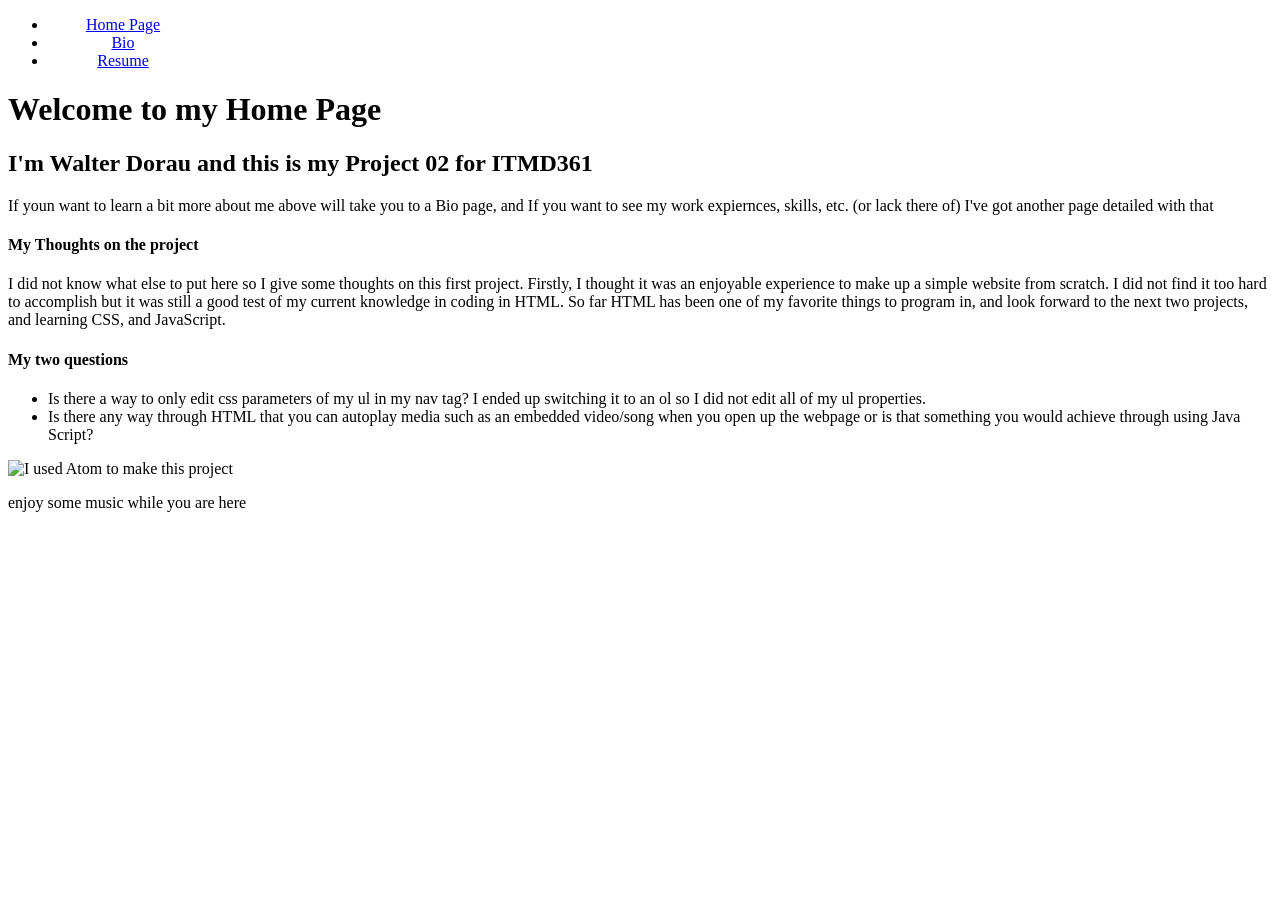
==== index.html @ e1bf1549 "messing with list names" ====
<!DOCTYPE html>
<html lang="en">
<head>
  <meta charset="UTF-8">
    <title>Walter's Home Page</title>
  <link rel="stylesheet" type="text/css" href="style.css">
</head>



<body>
  <nav>
    <ul>
      <li>
        <a href = "https://wdorau41.github.io/Project02/">
          Home Page
        </a>
      </li>
      <li>
        <a href = "https://wdorau41.github.io/Project02/bio_page.html">
          Bio
        </a>
      </li>
      <li>
        <a href = "https://wdorau41.github.io/Project02/resume.html">
          Resume
        </a>
      </li>
    </ul>
  </nav>
  <h1>Welcome to my Home Page</h1>
    <h2>I'm Walter Dorau and this is my Project 02 for ITMD361 </h2>
      <p>If youn want to learn a bit more about me above will take you to a Bio page,
         and If you want to see my work expiernces, skills, etc. (or lack there of) I've got another page detailed with that
      </p>
      <h4>My Thoughts on the project </h4>
        <p>I did not know what else to put here so I give some thoughts on this first project.
           Firstly, I thought it was an enjoyable experience to make up a simple website from scratch.
           I did not find it too hard to accomplish but it was still a good test of my current knowledge in coding in HTML.
           So far HTML has been one of my favorite things to program in, and look forward to the next two projects, and learning CSS, and JavaScript.
        </p>

      <h4>My two questions</h4>
        <ul>
          <li>Is there a way to only edit css parameters of my ul in my nav tag? I ended up switching it to an ol so I did not edit all of my ul properties.
          </li>
          <li>Is there any way through HTML that you can autoplay media such as an embedded video/song when you open up the webpage or is that something you would achieve through using Java Script?</li>
        </ul>

        <p>
          <img src = "atomlogo.png" alt = "I used Atom to make this project" />
        </p>
        <p>enjoy some music while you are here</p>
        <iframe width="560" height="315" src="https://www.youtube.com/embed/hlWiI4xVXKY" frameborder="0" allow="accelerometer; autoplay; encrypted-media; gyroscope; picture-in-picture" allowfullscreen></iframe>



</body>
</html>
---- style.css ----
<!DOCTYPE css>
<css lang="en">
ul {
list-style-type: none;
margin: 0;
padding: 0;
border: 1px solid #555;
}
  li a {
  display: inline-block;
  width: 150px;
  text-align: center;
  background-color: light-green;
  }

</css>
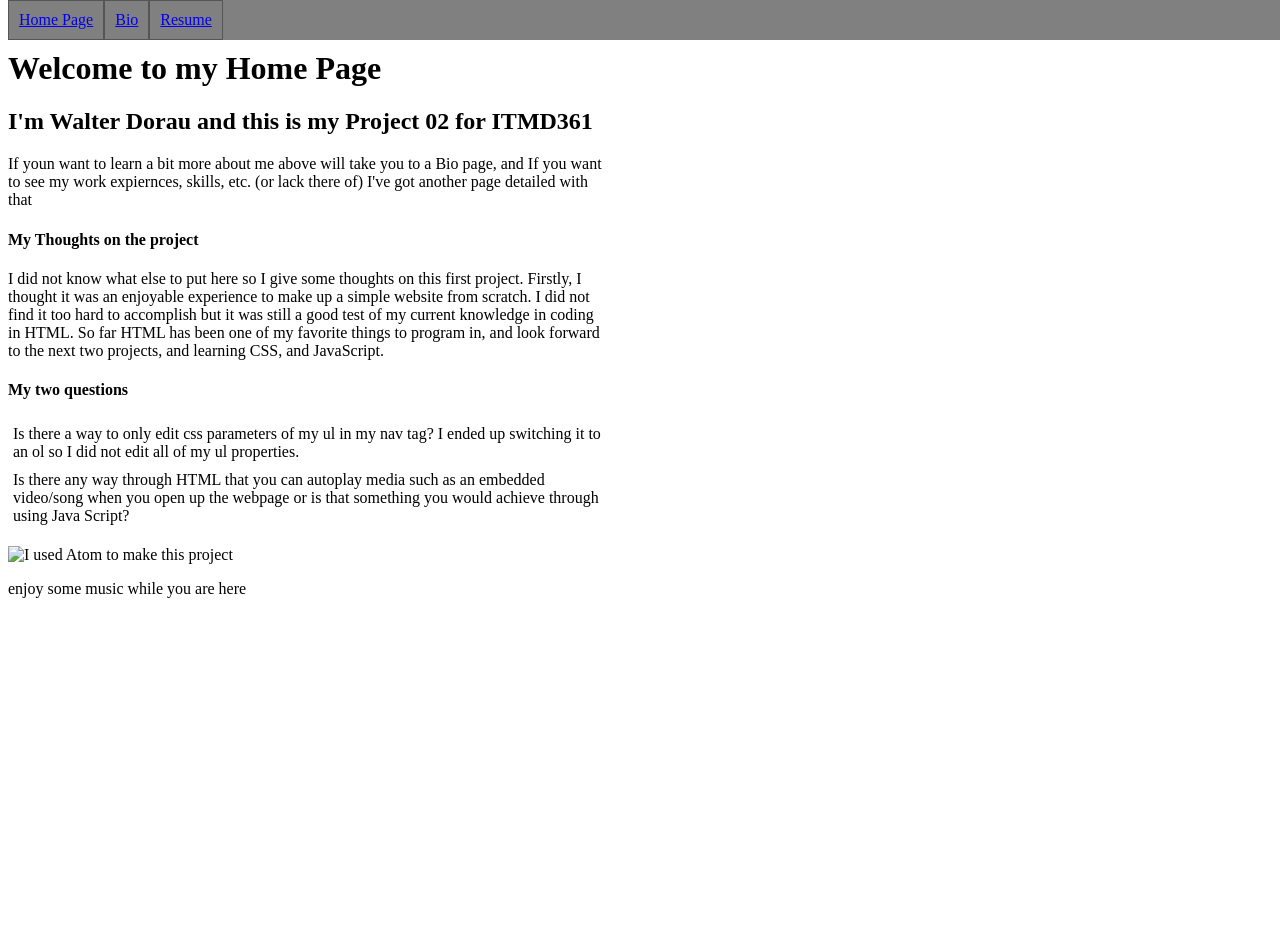
==== commit 430887d6: "messed around with formatting alot, added my images, edited lists to make ease of css annotations" ====
--- a/index.html
+++ b/index.html
@@ -10,7 +10,7 @@
 
 <body>
   <nav>
-    <ul>
+    <ol>
       <li>
         <a href = "https://wdorau41.github.io/Project02/">
           Home Page
@@ -26,7 +26,7 @@
           Resume
         </a>
       </li>
-    </ul>
+    </ol>
   </nav>
   <h1>Welcome to my Home Page</h1>
     <h2>I'm Walter Dorau and this is my Project 02 for ITMD361 </h2>
@@ -41,11 +41,11 @@
         </p>
 
       <h4>My two questions</h4>
-        <ul>
-          <li>Is there a way to only edit css parameters of my ul in my nav tag? I ended up switching it to an ol so I did not edit all of my ul properties.
-          </li>
-          <li>Is there any way through HTML that you can autoplay media such as an embedded video/song when you open up the webpage or is that something you would achieve through using Java Script?</li>
-        </ul>
+        <dl>
+          <dt>Is there a way to only edit css parameters of my ul in my nav tag? I ended up switching it to an ol so I did not edit all of my ul properties.
+          </dt>
+          <dt>Is there any way through HTML that you can autoplay media such as an embedded video/song when you open up the webpage or is that something you would achieve through using Java Script?</dt>
+        </dl>
 
         <p>
           <img src = "atomlogo.png" alt = "I used Atom to make this project" />
--- a/style.css
+++ b/style.css
@@ -1,16 +1,48 @@
-<!DOCTYPE css>
-<css lang="en">
-ul {
-list-style-type: none;
-margin: 0;
-padding: 0;
-border: 1px solid #555;
-}
-  li a {
-  display: inline-block;
-  width: 150px;
-  text-align: center;
-  background-color: light-green;
+
+  ol {
+    position: fixed;
+    top: 0;
+    width: 100%;
+    list-style-type: none;
+    margin: 0;
+    padding: 0;
+    overflow: hidden;
+    background-color: gray;
   }
+    li {
+      float: left;
+    }
+      a {
+      display: block;
+      text-align: center;
+      border: 1px solid #555;
+      padding: 10px;
 
-</css>
+
+    }
+    /* Change the link color on hover */
+    li a:hover {
+      background-color: #555;
+      color: white;
+    }
+    .active {
+     background-color: #4CAF50;
+    }
+  dl{
+
+  }
+    dt {
+      padding: 5px;
+    }
+
+  body{
+    text-align: left-center;
+    width: 600px
+  }
+    img {
+      align-items: right;
+    }
+
+  h1 {
+    margin-top: 50px
+  }
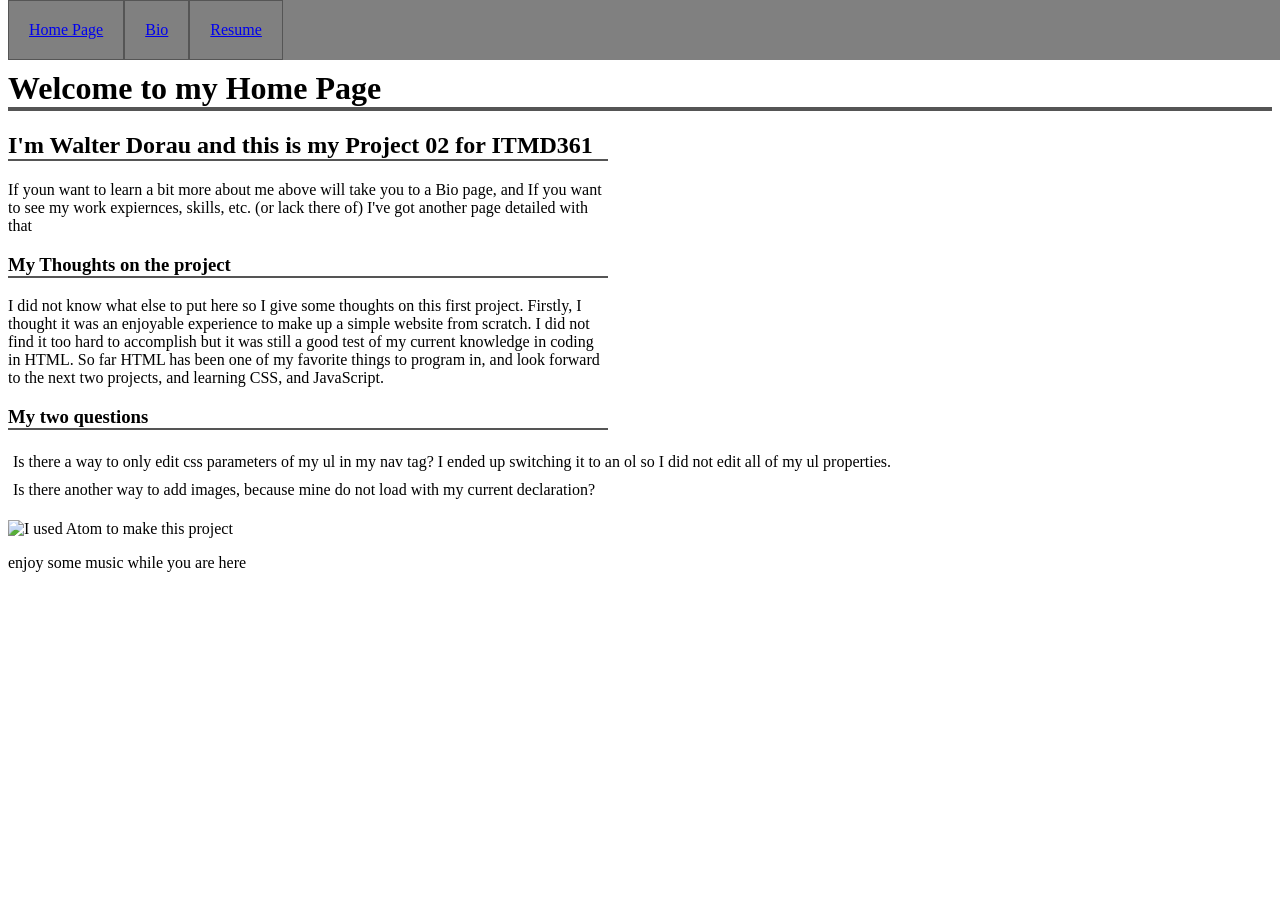
==== commit dbf31d8d: "continued editing of format" ====
--- a/index.html
+++ b/index.html
@@ -33,18 +33,18 @@
       <p>If youn want to learn a bit more about me above will take you to a Bio page,
          and If you want to see my work expiernces, skills, etc. (or lack there of) I've got another page detailed with that
       </p>
-      <h4>My Thoughts on the project </h4>
+      <h3>My Thoughts on the project </h3>
         <p>I did not know what else to put here so I give some thoughts on this first project.
            Firstly, I thought it was an enjoyable experience to make up a simple website from scratch.
            I did not find it too hard to accomplish but it was still a good test of my current knowledge in coding in HTML.
            So far HTML has been one of my favorite things to program in, and look forward to the next two projects, and learning CSS, and JavaScript.
         </p>
 
-      <h4>My two questions</h4>
+      <h3>My two questions</h3>
         <dl>
           <dt>Is there a way to only edit css parameters of my ul in my nav tag? I ended up switching it to an ol so I did not edit all of my ul properties.
           </dt>
-          <dt>Is there any way through HTML that you can autoplay media such as an embedded video/song when you open up the webpage or is that something you would achieve through using Java Script?</dt>
+          <dt>Is there another way to add images, because mine do not load with my current declaration?</dt>
         </dl>
 
         <p>
--- a/style.css
+++ b/style.css
@@ -16,7 +16,7 @@
       display: block;
       text-align: center;
       border: 1px solid #555;
-      padding: 10px;
+      padding: 20px;
 
 
     }
@@ -35,14 +35,29 @@
       padding: 5px;
     }
 
-  body{
+  p {
     text-align: left-center;
-    width: 600px
+    width: 600px;
   }
     img {
       align-items: right;
     }
 
   h1 {
-    margin-top: 50px
+    margin-top: 70px;
+    border-bottom: 4px solid #555;
+    width: 100%;
   }
+  h2 {
+    border-bottom: 2px solid #555;
+    width: 600px;
+  }
+  h3 {
+    border-bottom: 2px solid #555;
+    width: 600px;
+  }
+  h4 {
+    margin-top: 25px;
+    border-bottom: 2px solid #555;
+    width: 220px;
+  }
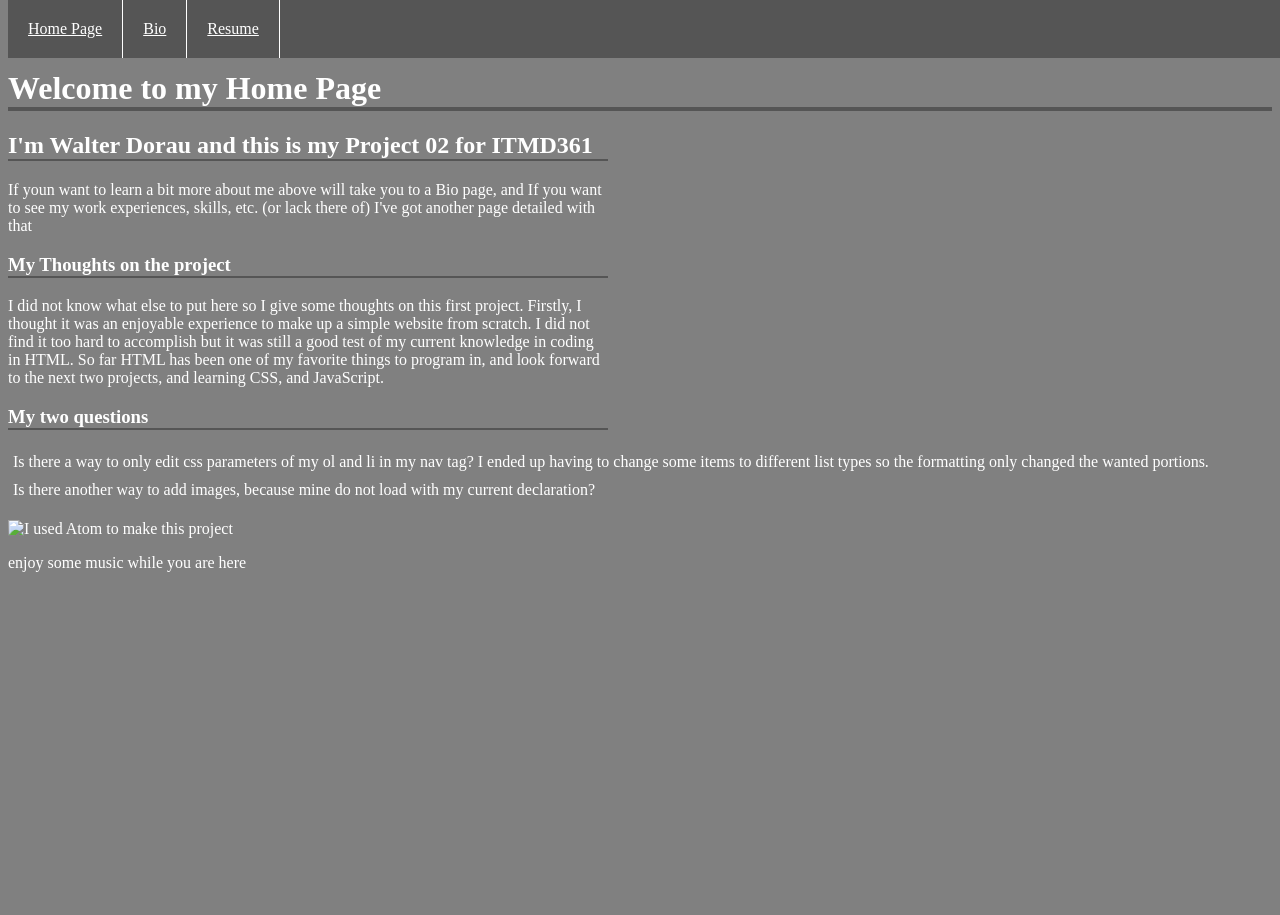
==== commit 81c78dfe: "syntax changes" ====
--- a/index.html
+++ b/index.html
@@ -31,7 +31,7 @@
   <h1>Welcome to my Home Page</h1>
     <h2>I'm Walter Dorau and this is my Project 02 for ITMD361 </h2>
       <p>If youn want to learn a bit more about me above will take you to a Bio page,
-         and If you want to see my work expiernces, skills, etc. (or lack there of) I've got another page detailed with that
+         and If you want to see my work experiences, skills, etc. (or lack there of) I've got another page detailed with that
       </p>
       <h3>My Thoughts on the project </h3>
         <p>I did not know what else to put here so I give some thoughts on this first project.
@@ -42,9 +42,10 @@
 
       <h3>My two questions</h3>
         <dl>
-          <dt>Is there a way to only edit css parameters of my ul in my nav tag? I ended up switching it to an ol so I did not edit all of my ul properties.
+          <dt>Is there a way to only edit css parameters of my ol and li in my nav tag? I ended up having to change some items to different list types so the formatting only changed the wanted portions.
           </dt>
           <dt>Is there another way to add images, because mine do not load with my current declaration?</dt>
+            <dd></dd>
         </dl>
 
         <p>
--- a/style.css
+++ b/style.css
@@ -7,15 +7,16 @@
     margin: 0;
     padding: 0;
     overflow: hidden;
-    background-color: gray;
+    background-color: #555;
   }
     li {
       float: left;
     }
       a {
       display: block;
+      color: white;
       text-align: center;
-      border: 1px solid #555;
+      border-right: 1px solid white;
       padding: 20px;
 
 
@@ -23,10 +24,10 @@
     /* Change the link color on hover */
     li a:hover {
       background-color: #555;
-      color: white;
+      color: grey;
     }
     .active {
-     background-color: #4CAF50;
+     color: pink;
     }
   dl{
 
@@ -34,15 +35,16 @@
     dt {
       padding: 5px;
     }
+  body {
+    background-color: grey;
+    color: white;
+  }
 
   p {
-    text-align: left-center;
+    text-align: left;
     width: 600px;
   }
-    img {
-      align-items: right;
-    }
-
+  
   h1 {
     margin-top: 70px;
     border-bottom: 4px solid #555;
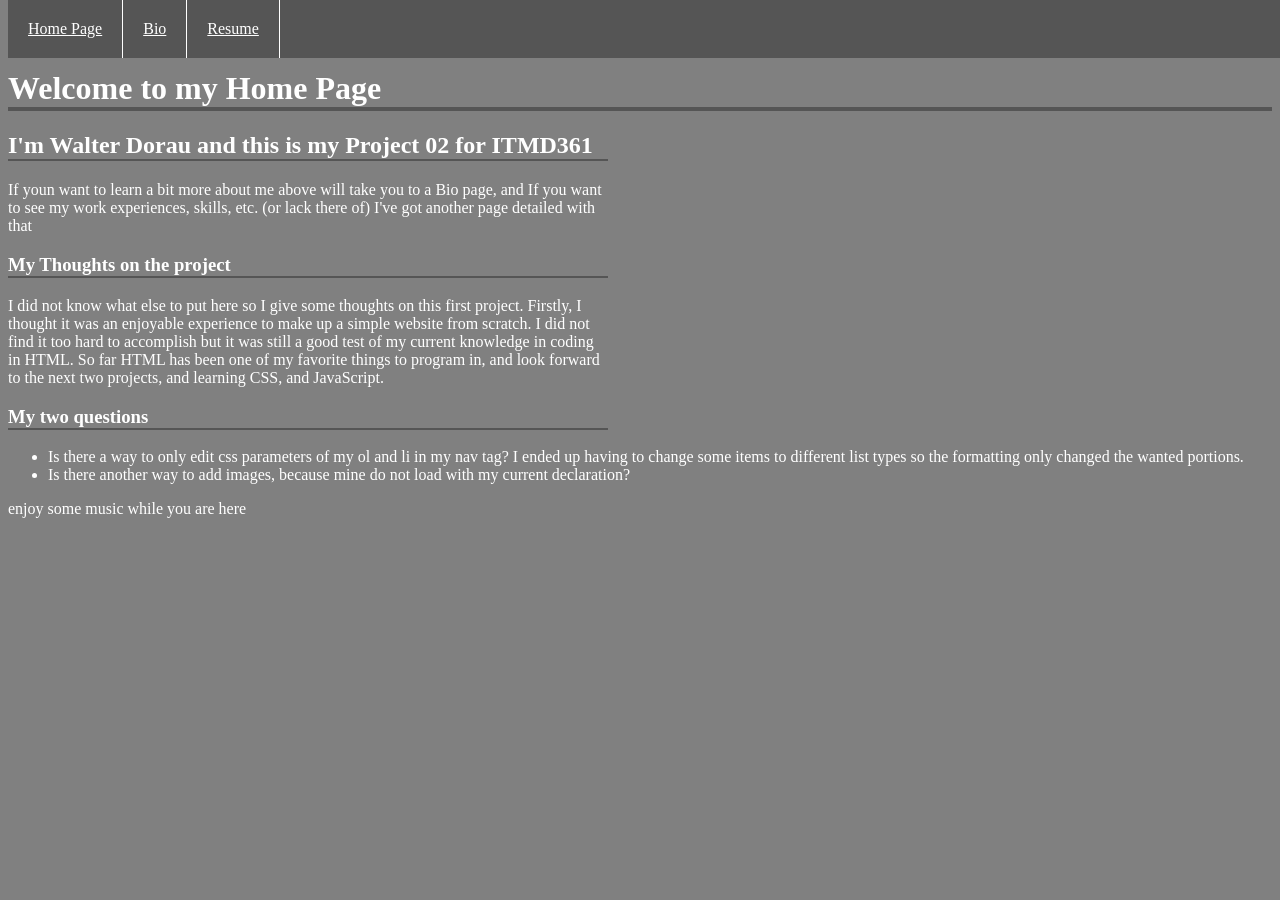
==== commit 9bc7e8d2: "many fixes" ====
--- a/index.html
+++ b/index.html
@@ -5,29 +5,27 @@
     <title>Walter's Home Page</title>
   <link rel="stylesheet" type="text/css" href="style.css">
 </head>
-
-
-
 <body>
   <nav>
-    <ol>
+    <ul>
       <li>
-        <a href = "https://wdorau41.github.io/Project02/">
+        <a href="Project02/index.html">
           Home Page
         </a>
       </li>
       <li>
-        <a href = "https://wdorau41.github.io/Project02/bio_page.html">
+        <a href="Project02/bio_page.html">
           Bio
         </a>
       </li>
       <li>
-        <a href = "https://wdorau41.github.io/Project02/resume.html">
+        <a href="Project02/resume.html">
           Resume
         </a>
       </li>
-    </ol>
+    </ul>
   </nav>
+<div1>
   <h1>Welcome to my Home Page</h1>
     <h2>I'm Walter Dorau and this is my Project 02 for ITMD361 </h2>
       <p>If youn want to learn a bit more about me above will take you to a Bio page,
@@ -39,21 +37,19 @@
            I did not find it too hard to accomplish but it was still a good test of my current knowledge in coding in HTML.
            So far HTML has been one of my favorite things to program in, and look forward to the next two projects, and learning CSS, and JavaScript.
         </p>
-
       <h3>My two questions</h3>
-        <dl>
-          <dt>Is there a way to only edit css parameters of my ol and li in my nav tag? I ended up having to change some items to different list types so the formatting only changed the wanted portions.
-          </dt>
-          <dt>Is there another way to add images, because mine do not load with my current declaration?</dt>
-            <dd></dd>
-        </dl>
+        <ul>
+          <li>Is there a way to only edit css parameters of my ol and li in my nav tag? I ended up having to change some items to different list types so the formatting only changed the wanted portions.
+          </li>
+          <li>Is there another way to add images, because mine do not load with my current declaration?</li>
+        </ul>
 
         <p>
-          <img src = "atomlogo.png" alt = "I used Atom to make this project" />
+          <img1 src="images/atomlogo.png" alt="I used Atom to make this project" />
         </p>
         <p>enjoy some music while you are here</p>
         <iframe width="560" height="315" src="https://www.youtube.com/embed/hlWiI4xVXKY" frameborder="0" allow="accelerometer; autoplay; encrypted-media; gyroscope; picture-in-picture" allowfullscreen></iframe>
-
+</div1>
 
 
 </body>
--- a/style.css
+++ b/style.css
@@ -1,5 +1,5 @@
 
-  ol {
+  nav ul {
     position: fixed;
     top: 0;
     width: 100%;
@@ -9,7 +9,7 @@
     overflow: hidden;
     background-color: #555;
   }
-    li {
+    nav li {
       float: left;
     }
       a {
@@ -18,48 +18,56 @@
       text-align: center;
       border-right: 1px solid white;
       padding: 20px;
-
-
-    }
+      }
     /* Change the link color on hover */
-    li a:hover {
+    nav li a :hover {
       background-color: #555;
       color: grey;
     }
     .active {
      color: pink;
     }
-  dl{
 
-  }
-    dt {
+    div li {
       padding: 5px;
     }
   body {
     background-color: grey;
     color: white;
   }
+    p {
+      text-align: left;
+      width: 600px;
+    }
 
-  p {
-    text-align: left;
-    width: 600px;
-  }
-  
   h1 {
     margin-top: 70px;
     border-bottom: 4px solid #555;
     width: 100%;
   }
-  h2 {
-    border-bottom: 2px solid #555;
-    width: 600px;
+    h2 {
+      border-bottom: 2px solid #555;
+      width: 600px;
+    }
+      h3 {
+        border-bottom: 2px solid #555;
+        width: 600px;
+      }
+        h4 {
+          margin-top: 25px;
+          border-bottom: 2px solid #555;
+          width: 220px;
+        }
+        img {
+          width: 400px;
+          height: 400px;
+          box-shadow: 0,0,0, 2px;
+        }
+
+/*@media screen and (min-width: 600px) {
+  body {
+
+
   }
-  h3 {
-    border-bottom: 2px solid #555;
-    width: 600px;
-  }
-  h4 {
-    margin-top: 25px;
-    border-bottom: 2px solid #555;
-    width: 220px;
-  }
+}
+note for mobile editting*/
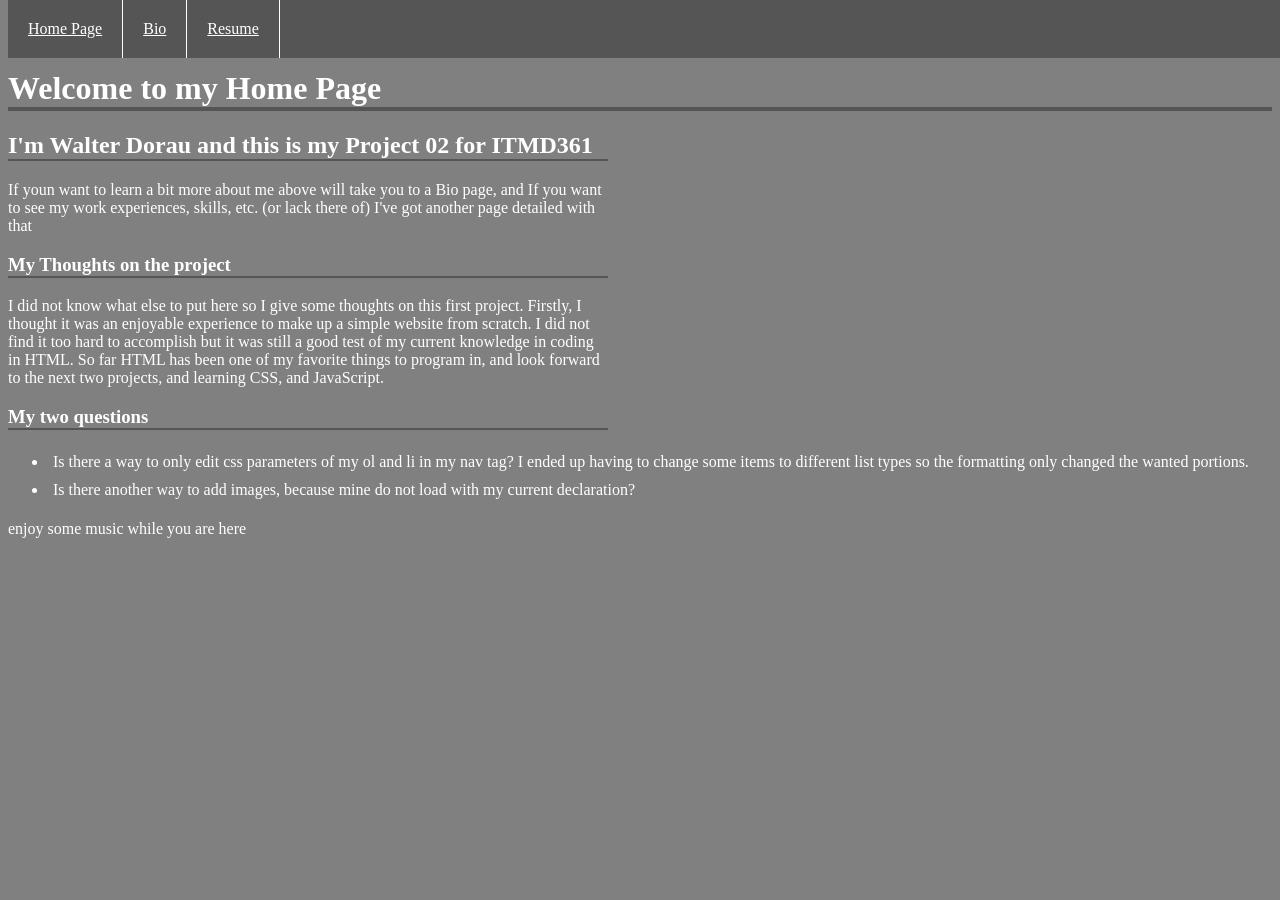
==== commit aed160fc: "syntax edits" ====
--- a/index.html
+++ b/index.html
@@ -9,23 +9,23 @@
   <nav>
     <ul>
       <li>
-        <a href="Project02/index.html">
+        <a href="index.html">
           Home Page
         </a>
       </li>
       <li>
-        <a href="Project02/bio_page.html">
+        <a href="bio_page.html">
           Bio
         </a>
       </li>
       <li>
-        <a href="Project02/resume.html">
+        <a href="resume.html">
           Resume
         </a>
       </li>
     </ul>
   </nav>
-<div1>
+<div>
   <h1>Welcome to my Home Page</h1>
     <h2>I'm Walter Dorau and this is my Project 02 for ITMD361 </h2>
       <p>If youn want to learn a bit more about me above will take you to a Bio page,
@@ -44,12 +44,9 @@
           <li>Is there another way to add images, because mine do not load with my current declaration?</li>
         </ul>
 
-        <p>
-          <img1 src="images/atomlogo.png" alt="I used Atom to make this project" />
-        </p>
         <p>enjoy some music while you are here</p>
         <iframe width="560" height="315" src="https://www.youtube.com/embed/hlWiI4xVXKY" frameborder="0" allow="accelerometer; autoplay; encrypted-media; gyroscope; picture-in-picture" allowfullscreen></iframe>
-</div1>
+</div>
 
 
 </body>
--- a/style.css
+++ b/style.css
@@ -58,11 +58,10 @@
           border-bottom: 2px solid #555;
           width: 220px;
         }
-        img {
-          width: 400px;
-          height: 400px;
-          box-shadow: 0,0,0, 2px;
-        }
+          img {
+            width: 150px;
+            height: 200px;
+          }
 
 /*@media screen and (min-width: 600px) {
   body {
